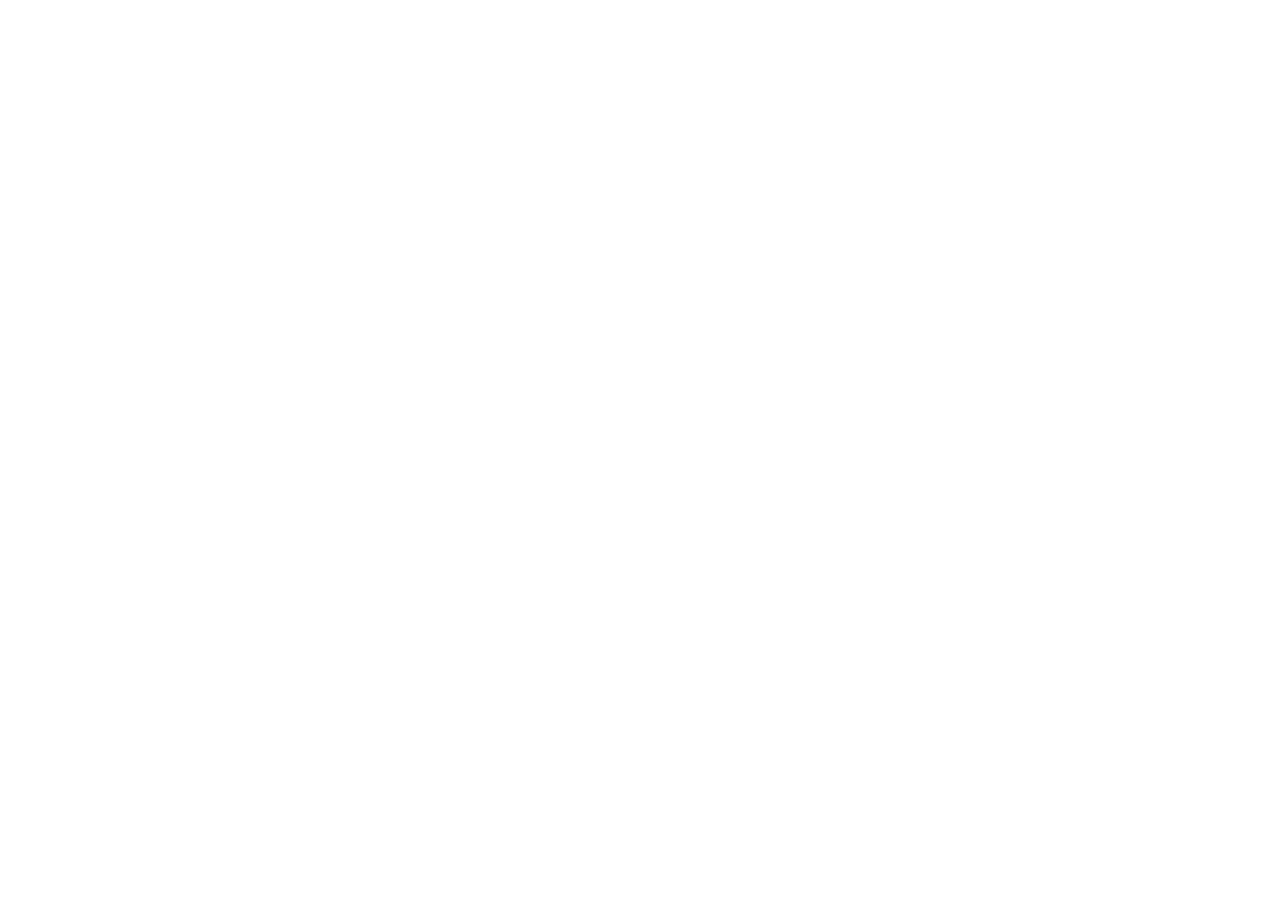
==== entrega3/index.html @ 6cc7432f "Desafio incoroporar Arrays Agustin Dieux" ====
<!DOCTYPE html>
<html lang="en">

<head>
    <meta charset="UTF-8">
    <meta http-equiv="X-UA-Compatible" content="IE=edge">
    <meta name="viewport" content="width=device-width, initial-scale=1.0">
    <script src="main.js"></script>
    <title>Entrega 3</title>
</head>

<body>

</body>

</html>
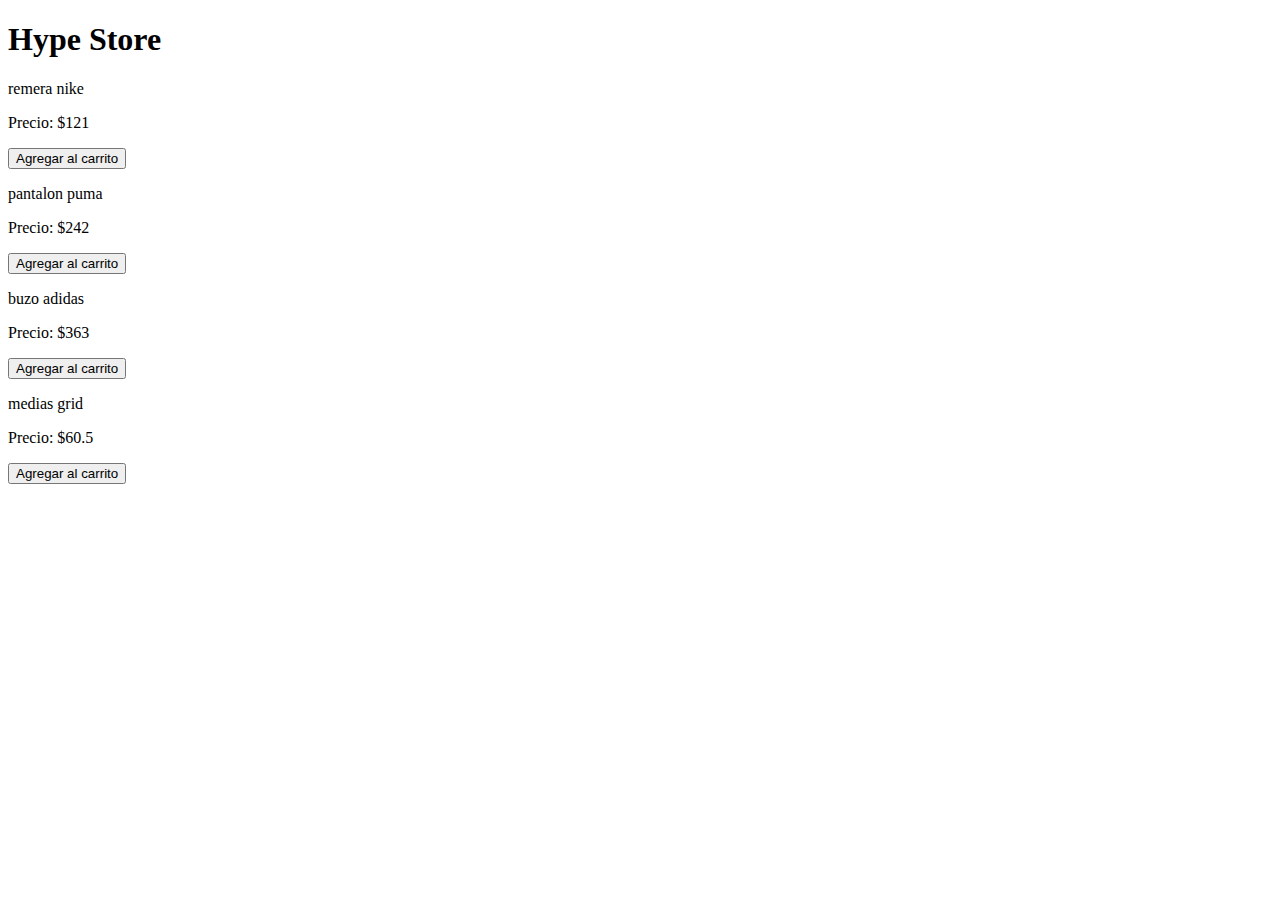
==== commit 93769e08: "DOM Agustin Dieux" ====
--- a/entrega3/index.html
+++ b/entrega3/index.html
@@ -5,12 +5,13 @@
     <meta charset="UTF-8">
     <meta http-equiv="X-UA-Compatible" content="IE=edge">
     <meta name="viewport" content="width=device-width, initial-scale=1.0">
-    <script src="main.js"></script>
-    <title>Entrega 3</title>
+    <title>Dom</title>
 </head>
 
 <body>
-
+    <h1>Hype Store</h1>
+    <div id="contenedorProductos"></div>
+    <script src="main.js"></script>
 </body>
 
 </html>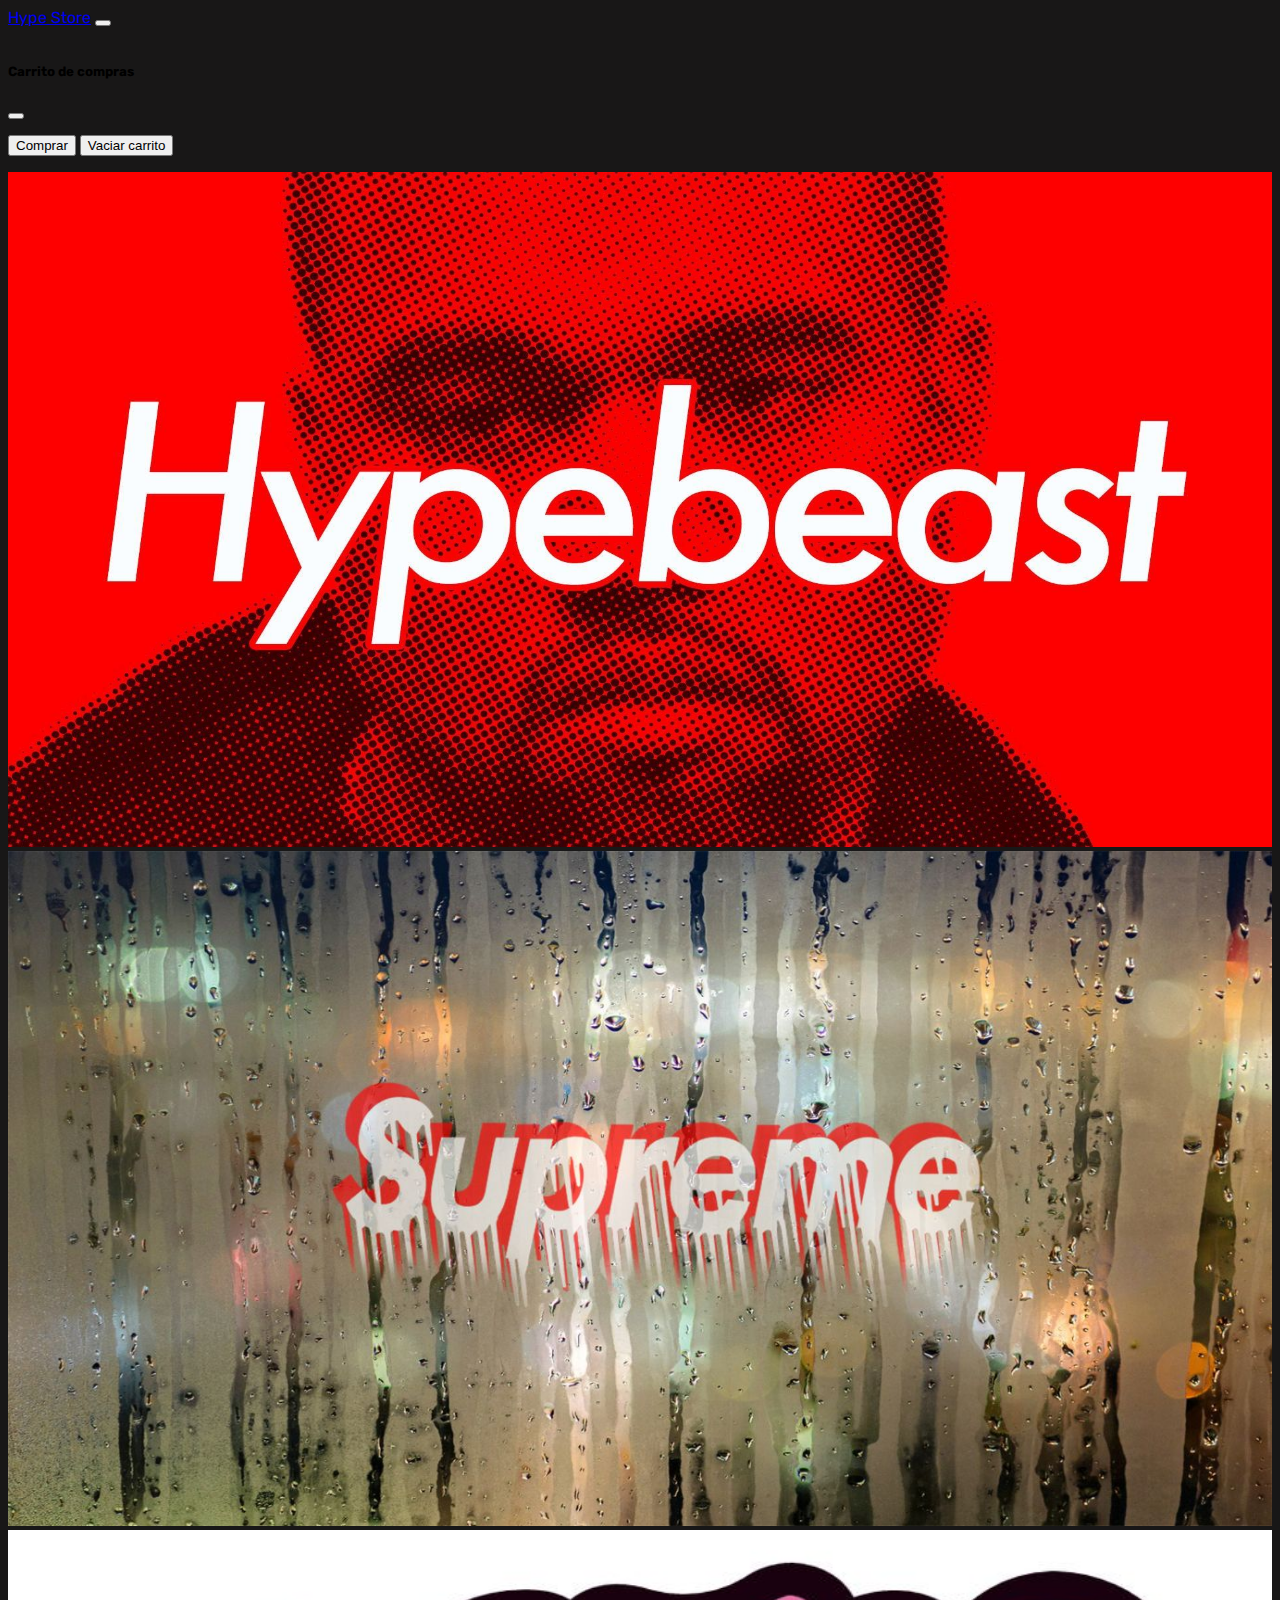
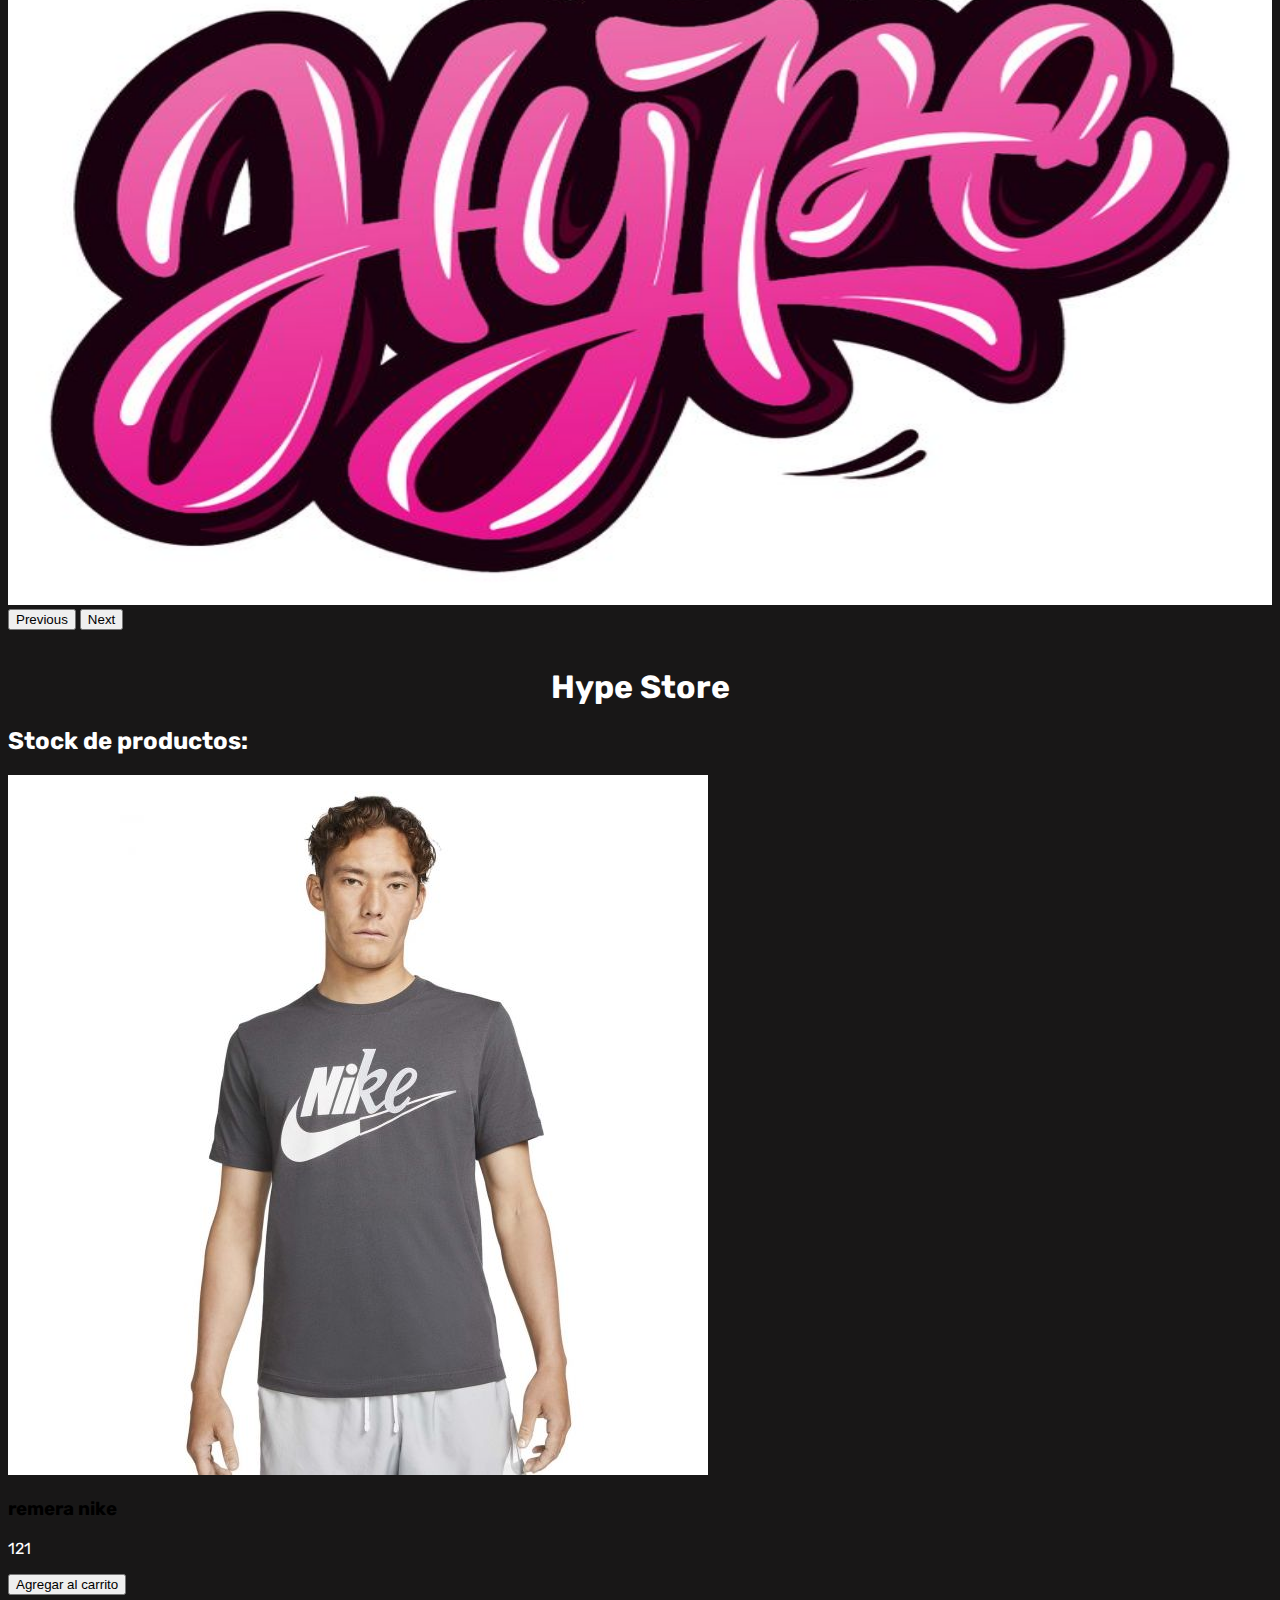
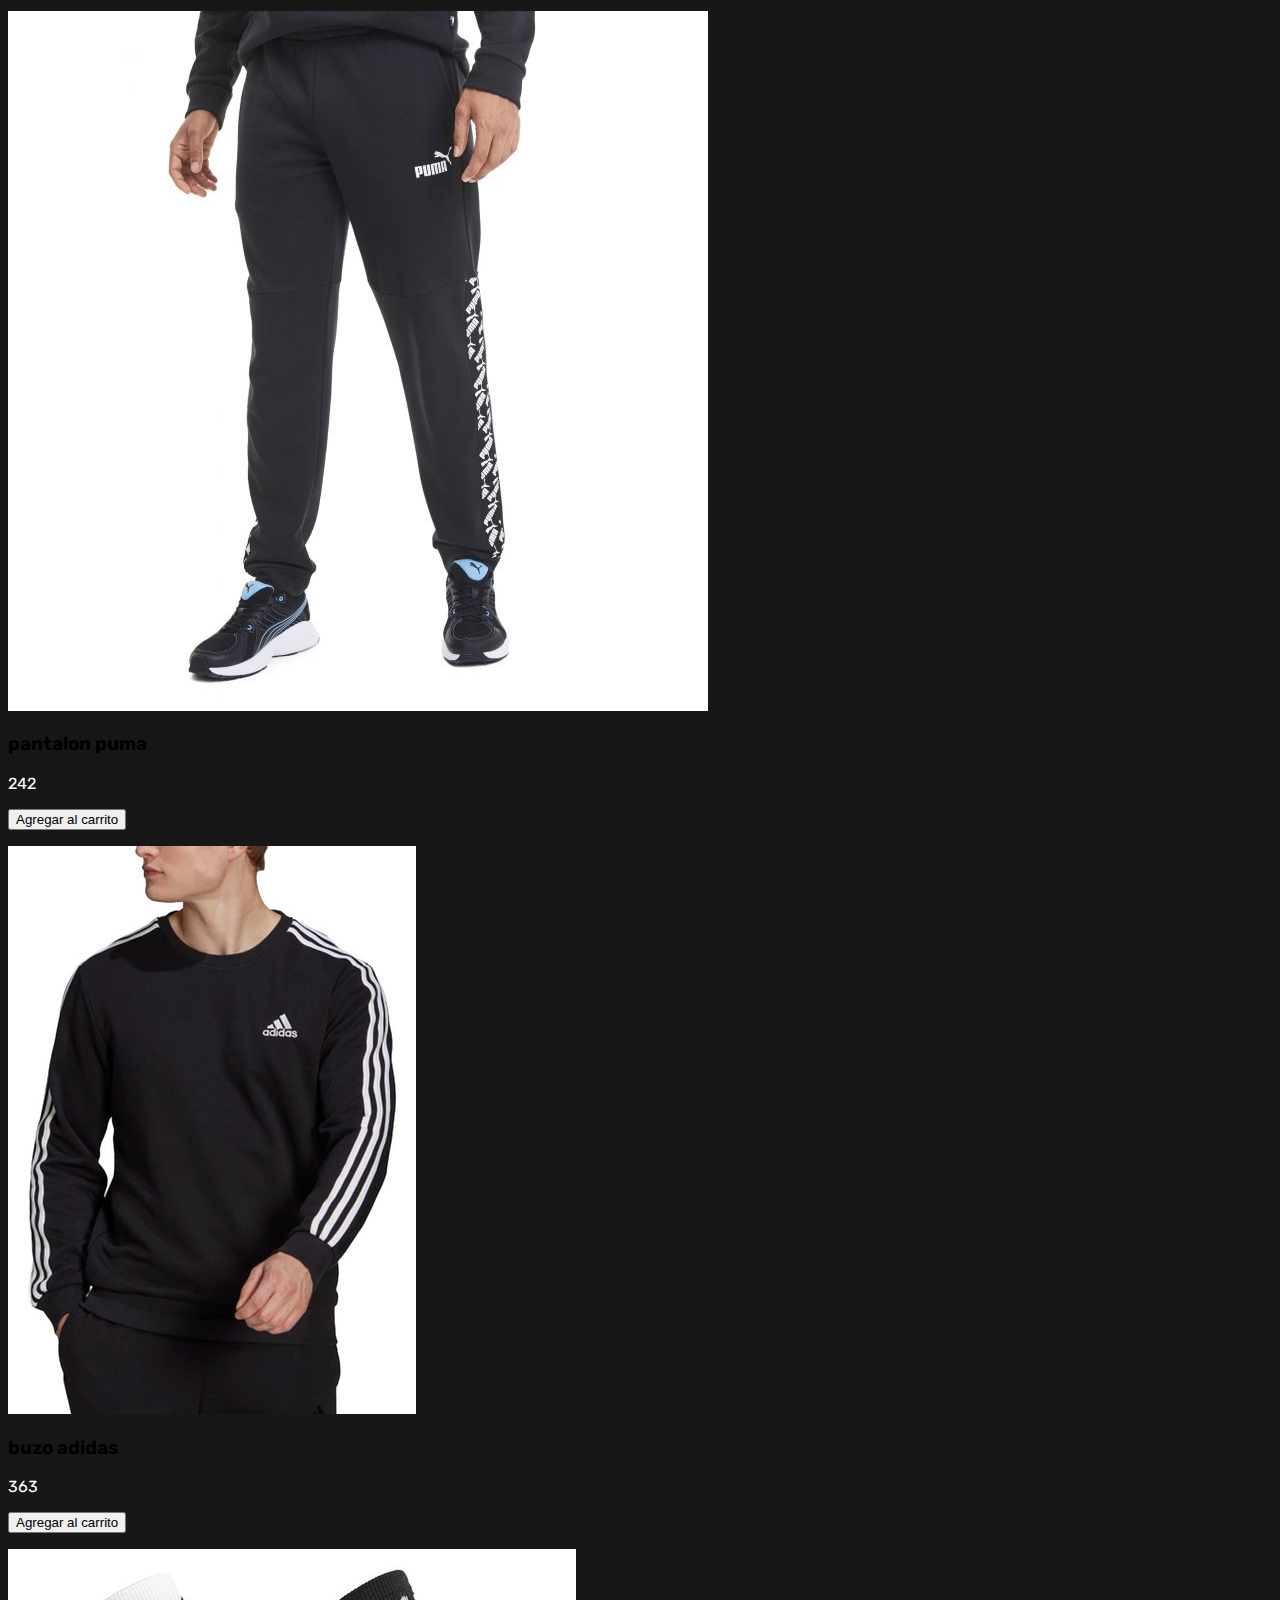
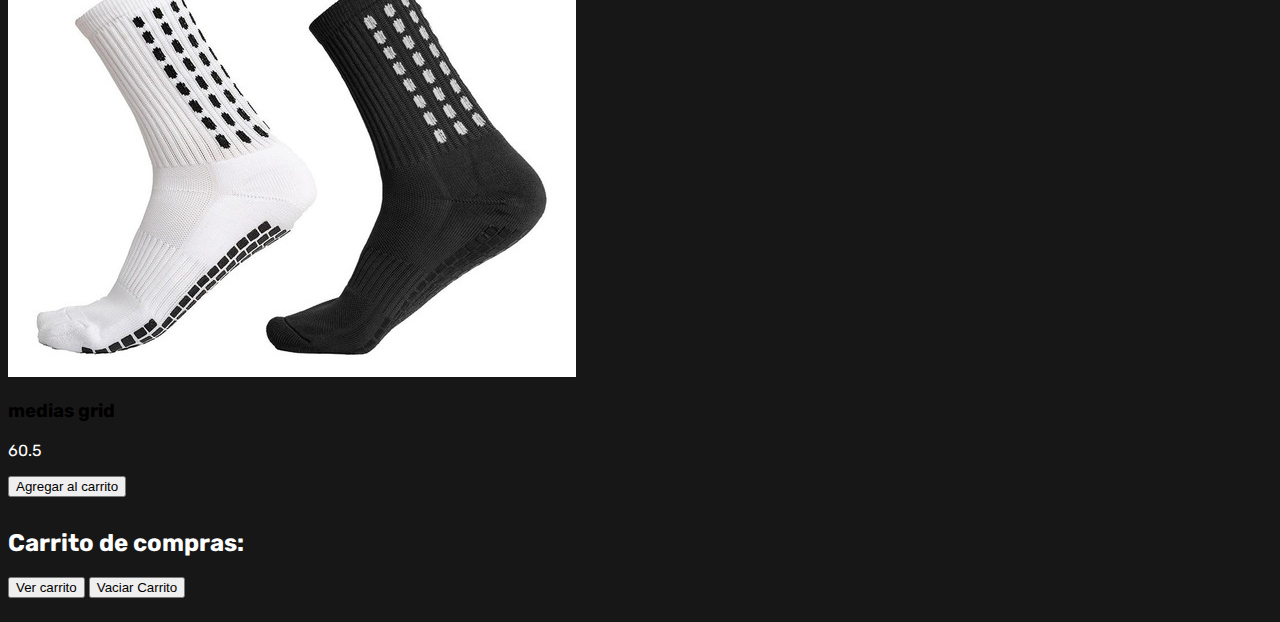
==== commit 1ca6e342: "Segunda entrega proyecto final Agustin Dieux" ====
--- a/entrega3/index.html
+++ b/entrega3/index.html
@@ -5,13 +5,105 @@
     <meta charset="UTF-8">
     <meta http-equiv="X-UA-Compatible" content="IE=edge">
     <meta name="viewport" content="width=device-width, initial-scale=1.0">
+    <link rel="stylesheet" href="../entrega3/style.css">
+    <link rel="preconnect" href="https://fonts.googleapis.com">
+    <link rel="preconnect" href="https://fonts.gstatic.com" crossorigin>
+    <link href="https://fonts.googleapis.com/css2?family=Rubik:wght@300&display=swap" rel="stylesheet">
+    <!-- CSS only -->
+    <link href="https://cdn.jsdelivr.net/npm/bootstrap@5.2.1/dist/css/bootstrap.min.css" rel="stylesheet"
+        integrity="sha384-iYQeCzEYFbKjA/T2uDLTpkwGzCiq6soy8tYaI1GyVh/UjpbCx/TYkiZhlZB6+fzT" crossorigin="anonymous">
     <title>Dom</title>
 </head>
 
 <body>
+    <!-- Menu hamburguesa -->
+    <nav class="navbar navbar-dark bg-dark fixed-top">
+        <div class="container-fluid">
+            <a class="navbar-brand" href="#">Hype Store</a>
+            <button class="navbar-toggler" type="button" data-bs-toggle="offcanvas"
+                data-bs-target="#offcanvasDarkNavbar" aria-controls="offcanvasDarkNavbar">
+                <span class="navbar-toggler-icon"></span>
+            </button>
+            <div class="offcanvas offcanvas-end text-bg-dark" tabindex="-1" id="offcanvasDarkNavbar"
+                aria-labelledby="offcanvasDarkNavbarLabel">
+                <div class="offcanvas-header">
+                    <h5 class="offcanvas-title" id="offcanvasDarkNavbarLabel">Carrito de compras</h5>
+                    <button type="button" class="btn-close btn-close-white" data-bs-dismiss="offcanvas"
+                        aria-label="Close"></button>
+                </div>
+                <div class="offcanvas-body">
+                    <div class="d-grid gap-2 col-6 mx-auto">
+                        <button class="btn btn-dark" id="comprar" type="button">Comprar</button>
+                        <button class="btn btn-dark" type="button">Vaciar carrito</button>
+                    </div>
+                </div>
+            </div>
+        </div>
+    </nav>
+    <!-- Carousel img -->
+    <div id="carouselExampleControls" class="carousel slide" data-bs-ride="carousel">
+        <div class="carousel-inner">
+            <div class="carousel-item active">
+                <img src="resources/hype-beast.jpg" class="d-block w-100" alt="...">
+            </div>
+            <div class="carousel-item">
+                <img src="resources/supreme-carousel.jpg" class="d-block w-100" alt="...">
+            </div>
+            <div class="carousel-item">
+                <img src="resources/hype-carousel.jpg" class="d-block w-100" alt="...">
+            </div>
+        </div>
+        <button class="carousel-control-prev" type="button" data-bs-target="#carouselExampleControls"
+            data-bs-slide="prev">
+            <span class="carousel-control-prev-icon" aria-hidden="true"></span>
+            <span class="visually-hidden">Previous</span>
+        </button>
+        <button class="carousel-control-next" type="button" data-bs-target="#carouselExampleControls"
+            data-bs-slide="next">
+            <span class="carousel-control-next-icon" aria-hidden="true"></span>
+            <span class="visually-hidden">Next</span>
+        </button>
+    </div>
     <h1>Hype Store</h1>
-    <div id="contenedorProductos"></div>
+    <h2>Stock de productos:</h2>
+    <div class="row" id="contenedorProductos"></div>
+    <h2>Carrito de compras:</h2>
+    <button class="btn btn-primary" id="verCarrito">Ver carrito</button>
+    <button class="btn btn-primary" id="vaciarCarrito">Vaciar Carrito</button>
+    <div class="row-py3 imagenes" id="contenedorCarrito"></div>
+
+    <!-- Cartas/Ropa -->
+    <!--     <section class="cartas" id="tarjetas">
+        <article class="remera-nike">
+            <h2>Remera Nike</h2>
+            <img src="resources/remera-nike.jpg" class="imagen-nike">
+            <p>Precio: $121</p>
+            <button id="botoId">Agregar al carrito</button>
+        </article>
+        <article class="pantalon-puma">
+            <h2>Pantalon Puma</h2>
+            <img src="resources/pantalon-puma.jpg" class="imagen-puma">
+            <p>Precio: $200</p>
+            <button id="botonId">Agregar al carrito</button>
+        </article>
+        <article class="buzo-adidas">
+            <h2>Buzo Adidas</h2>
+            <img src="resources/buzo-adidas.jpg" class="imagen-adidas">
+            <p>Precio: $300</p>
+            <button id="botonId">Agregar al carrito</button>
+        </article>
+        <article class="medias-grid">
+            <h2>Medias Grid</h2>
+            <img src="resources/medias-grid.jpg" class="imagen-medias">
+            <p>Precio: $50</p>
+            <button id="botonId">Agregar al carrito</button>
+        </article>
+    </section> -->
     <script src="main.js"></script>
+    <!-- JavaScript Bundle with Popper -->
+    <script src="https://cdn.jsdelivr.net/npm/bootstrap@5.2.1/dist/js/bootstrap.bundle.min.js"
+        integrity="sha384-u1OknCvxWvY5kfmNBILK2hRnQC3Pr17a+RTT6rIHI7NnikvbZlHgTPOOmMi466C8" crossorigin="anonymous">
+    </script>
 </body>
 
 </html>--- a/entrega3/style.css
+++ b/entrega3/style.css
@@ -0,0 +1,98 @@
+body{
+    background-color: rgb(24, 23, 23) !important;
+    font-family: 'Rubik', sans-serif !important;
+}
+
+h1{
+    display: flex;
+    justify-content: center;
+    color: white;
+}
+
+h2 {
+    color:white;
+    margin-top: 16px;
+}
+
+p{
+    color: white;
+}
+
+.w-100 {
+    width: 100% !important;
+    height: 75vh;
+}
+
+.cartas{
+    display: grid;
+    grid-template-columns: 1fr 1fr 1fr 1fr 1fr 1fr;
+    grid-template-rows: 1fr 1fr 1fr 1fr;
+}
+
+.remera-nike{
+    grid-column: 2/3;
+    grid-row: 2/3;
+    display: flex;
+    align-items: center;
+    flex-direction: column;
+    border: solid;
+    border-color: white;
+    margin-right: 16px;
+}
+
+.pantalon-puma{
+    grid-column: 3/4;
+    grid-row: 2/3; 
+    display: flex;
+    align-items: center;
+    flex-direction: column;
+    border: solid;
+    border-color: white;
+    margin-right: 16px;
+}
+
+.buzo-adidas{
+    grid-column: 4/5;
+    grid-row: 2/3;
+    display: flex;
+    align-items: center;
+    flex-direction: column;
+    border: solid;
+    border-color: white;
+    margin-right: 16px;
+}
+
+.medias-grid{
+    grid-column: 5/6;
+    grid-row: 2/3; 
+    display: flex;
+    align-items: center;
+    flex-direction: column;
+    border: solid;
+    border-color: white;
+}
+
+.imagen-nike{
+    width: 70%;
+}
+
+.imagen-puma{
+    width: 70%;
+}
+
+.imagen-adidas{
+    width: 50%;
+}
+
+.imagen-medias{
+    width: 60%;
+    height: 100%;
+}
+
+button{
+    margin-bottom: 16px !important;
+}
+
+.imagenes{
+    width: 20%;
+}